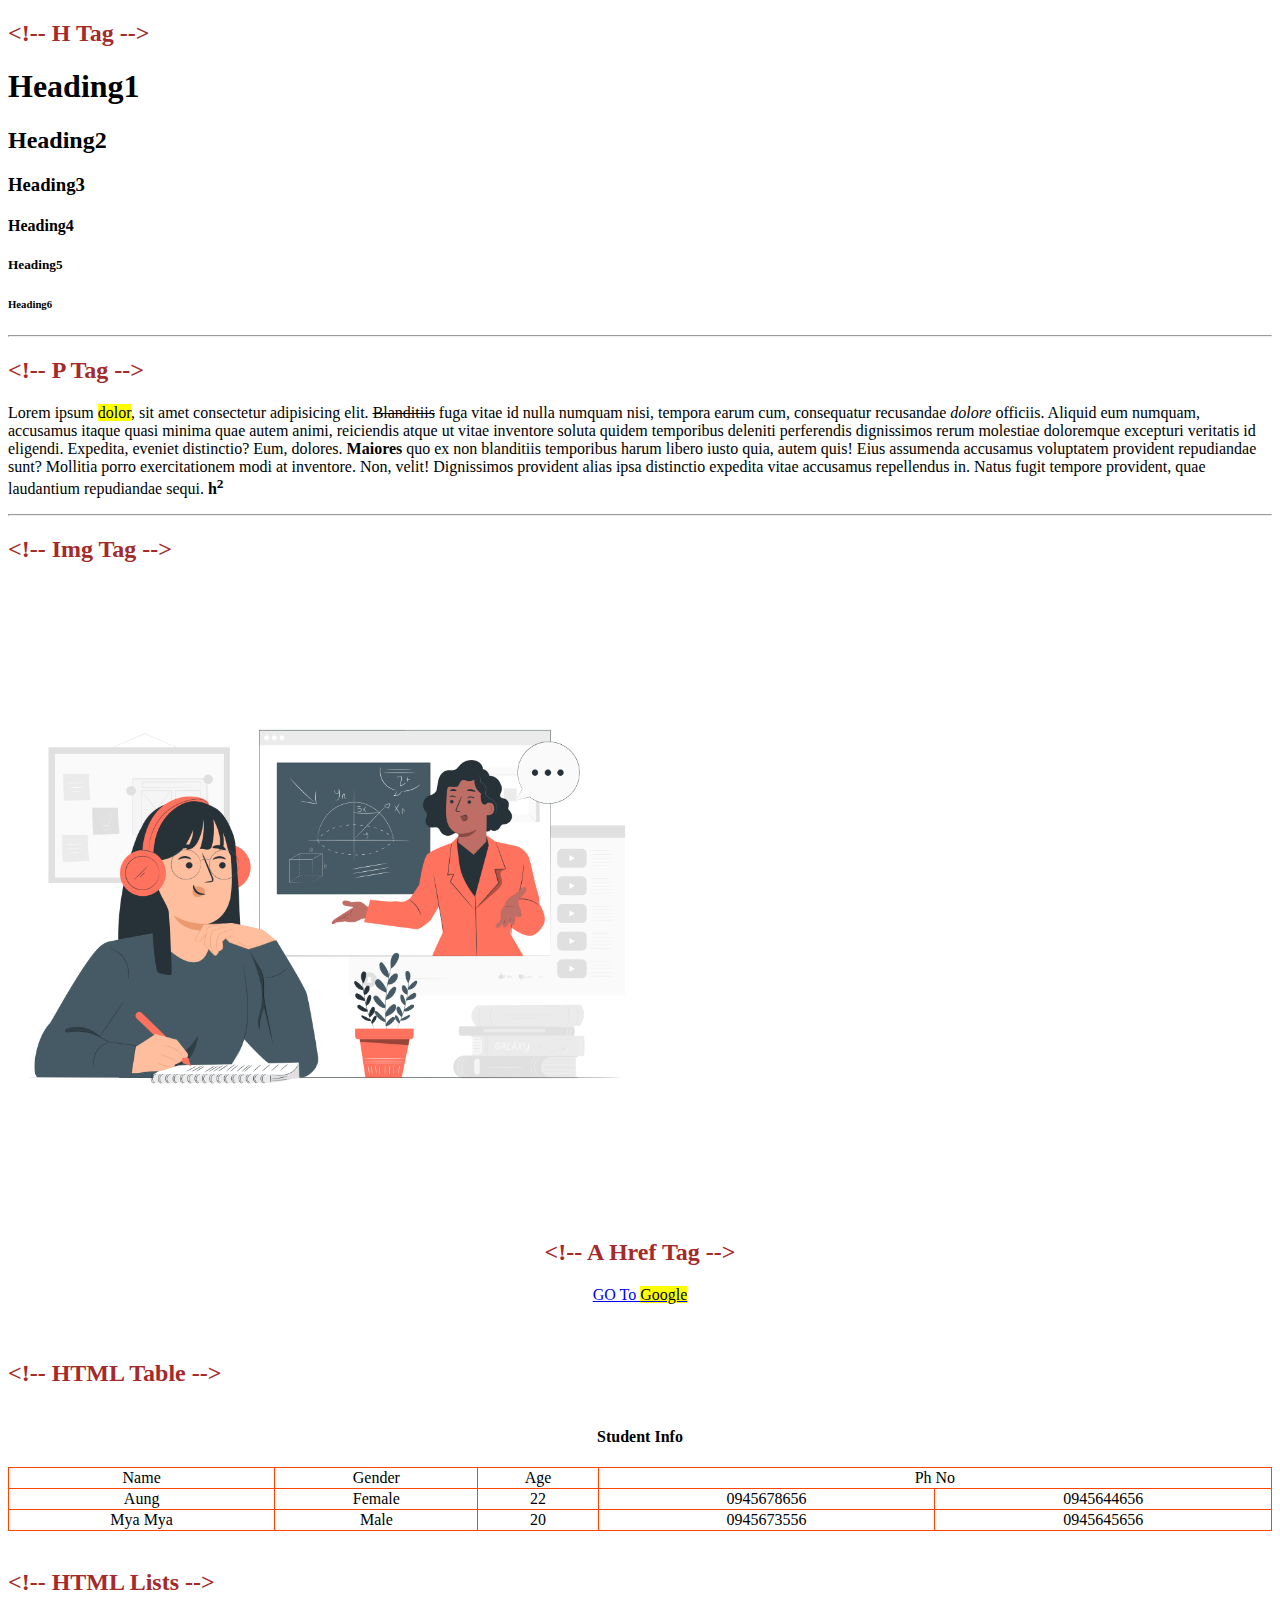
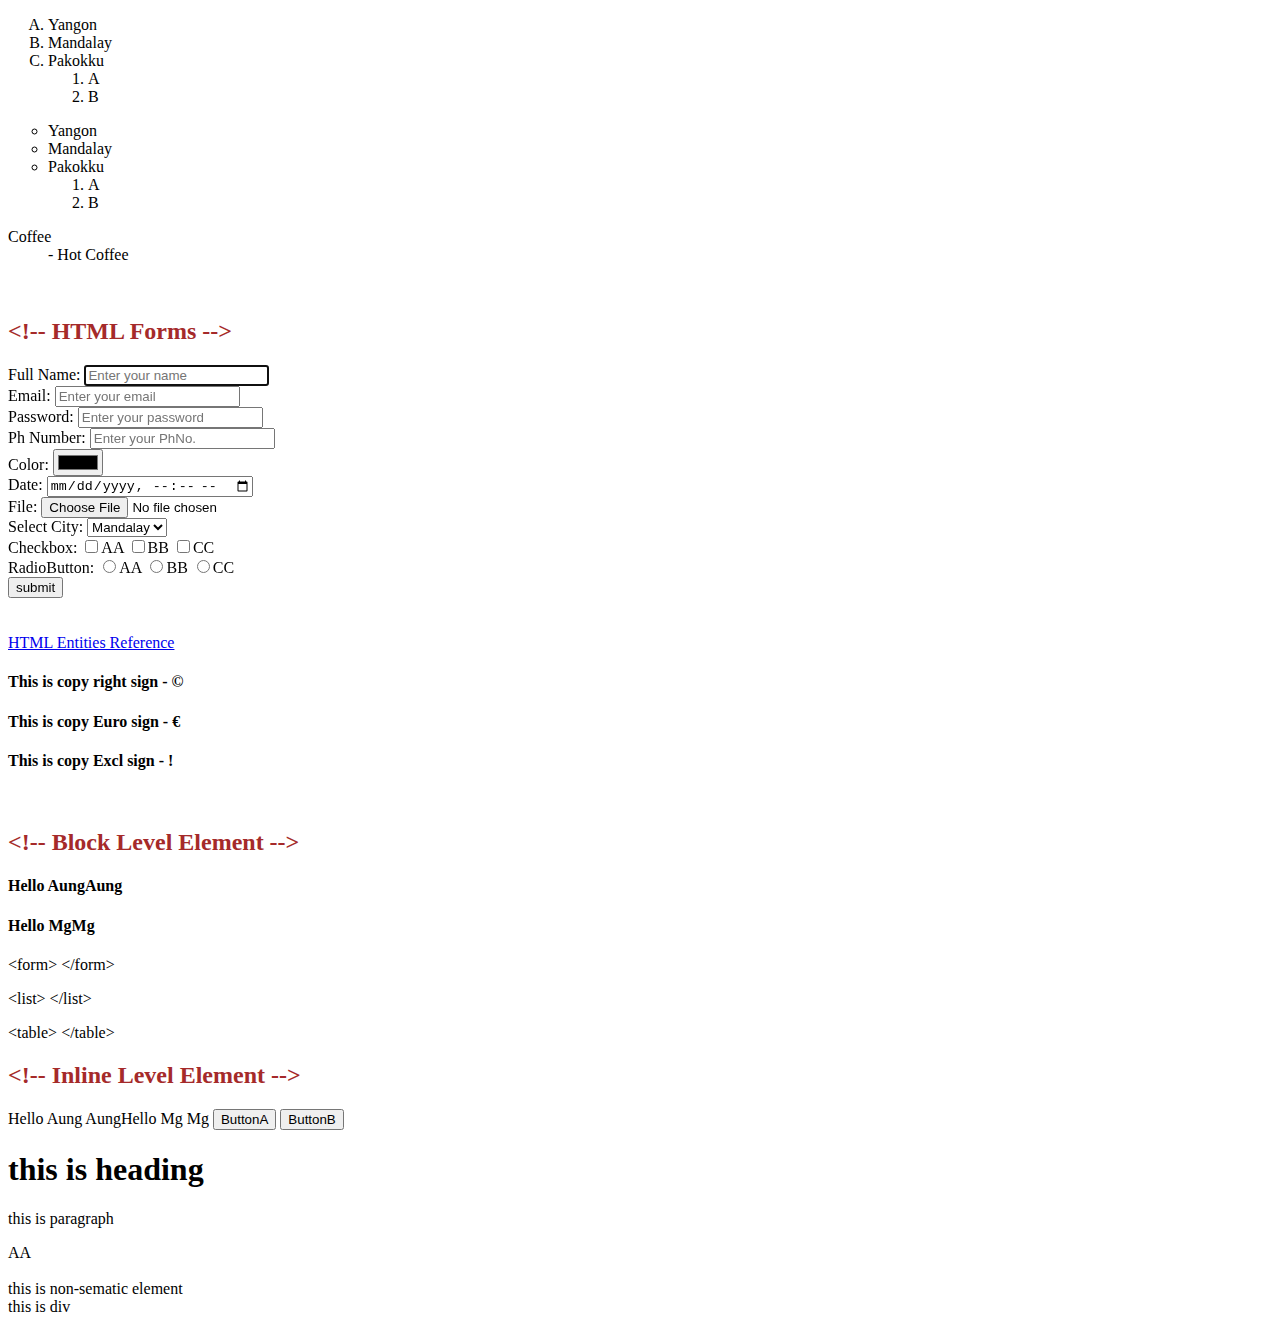
==== HTML/index.html @ 76601cfd "HTML" ====
<!DOCTYPE html>
<html lang="en">
<head>
    <meta charset="UTF-8">
    <meta name="keywords" content="HTML,CSS Document">
    <meta http-equiv="X-UA-Compatible" content="IE=edge">
    <meta name="viewport" content="width=device-width, initial-scale=1.0">
    <title>Sample HTML Document</title>
    <link rel="stylesheet" href="css/style.css">
</head>
<body>
    <h2>&lt;&excl;-- H Tag --&gt;</h2>
    <h1>Heading1</h1>
    <h2 class="h2">Heading2</h2>
    <h3>Heading3</h3>
    <h4>Heading4</h4>
    <h5>Heading5</h5>
    <h6>Heading6</h6>
    <hr>

    <h2>&lt;&excl;-- P Tag --&gt;</h2>
    <p>
        Lorem ipsum <mark>dolor</mark>, sit amet consectetur adipisicing elit. <del>Blanditiis</del> fuga vitae id nulla numquam nisi, tempora earum cum, consequatur recusandae <i>dolore</i> officiis. Aliquid eum numquam, accusamus itaque quasi minima quae autem animi, reiciendis atque ut vitae inventore soluta quidem temporibus deleniti perferendis dignissimos rerum molestiae doloremque excepturi veritatis id eligendi. Expedita, eveniet distinctio? Eum, dolores. <strong>Maiores</strong> quo ex non blanditiis temporibus harum libero iusto quia, autem quis! Eius assumenda accusamus voluptatem provident repudiandae sunt? Mollitia porro exercitationem modi at inventore. Non, velit! Dignissimos provident alias ipsa distinctio expedita vitae accusamus repellendus in. Natus fugit tempore provident, quae laudantium repudiandae sequi. <b>h<sup>2</sup></b> 
    </p>
    <hr>

    <h2>&lt;&excl;-- Img Tag --&gt;</h2>
                <!-- value -->
    <img src="photos/onlinelearning.png" alt="Online Learning" width="50%" height="100%">
    <!-- property -->
    <br>

    <center><h2>&lt;&excl;-- A Href Tag --&gt;</h2></center>
    <a href="https://www.google.com" target="_blank"><center>GO To <mark>Google</mark></center></a>
    <br>
    <br>

    <!-- HTML Table -->
    <h2>&lt;&excl;-- HTML Table --&gt;</h2>
    <table>
        <caption><h4> Student Info </h4></caption>
        <tr>
            <td>Name</td>
            <td>Gender</td>
            <td>Age</td>
            <td colspan="2">Ph No</td>
        </tr>
        <tr>
            <td>Aung</td>
            <td>Female</td>
            <td>22</td>
            <td>0945678656</td>
            <td>0945644656</td>
        </tr>
        <tr>
            <td>Mya Mya</td>
            <td>Male</td>
            <td>20</td>
            <td>0945673556</td>
            <td>0945645656</td>
        </tr>
    </table>
    <br>

    <!-- HTML Lists -->
    <h2>&lt;&excl;-- HTML Lists --&gt;</h2>
    <!-- Ordered Lists -->
    <ol type="A">
        <li>Yangon</li>
        <li>Mandalay</li>
        <li>Pakokku
            <ol>
                <li>A</li>
                <li>B</li>
            </ol>
        </li>
    </ol>
    <!-- UnOrdered Lists -->
    <ul>
        <li>Yangon</li>
        <li>Mandalay</li>
        <li>Pakokku
            <ol>
                <li>A</li>
                <li>B</li>
            </ol>
        </li>
    </ul>
    <!-- Description Lists --> 
    <dl>
        <dt>Coffee</dt>
        <dd>- Hot Coffee</dd>
    </dl>
    <br>

    <!-- HTML Forms -->
    <h2>&lt;&excl;-- HTML Forms --&gt;</h2>
    <form action="">
        <label for="name">Full Name: </label>
        <input type="text" placeholder="Enter your name" id="name" autofocus><br>
        <label for="email">Email: </label>
        <input type="email" placeholder="Enter your email" id="email"><br>
        <label for="password">Password: </label>
        <input type="password" placeholder="Enter your password" id="password"><br>
        <label for="no">Ph Number: </label>
        <input type="number" placeholder="Enter your PhNo." id="no"><br>
        <label for="color">Color: </label>
        <input type="color" id="color"><br>
        <label for="date">Date: </label>
        <input type="datetime-local" id="date"><br>
        <label for="file">File: </label>
        <input type="file" id="file"><br>
        <label for="file">Select City: </label>
        <select name="ygn">
            <option value="mdy">Mandalay</option>
            <option value="ygn">Yangon</option>
            <option value="pku">Pakokku</option>
        </select><br>
        <label for="checkbox">Checkbox: </label>
        <input type="checkbox" value="checkbox" id="checkbox">AA
        <input type="checkbox" value="checkbox" id="checkbox">BB
        <input type="checkbox" value="checkbox" id="checkbox">CC<br>
        <label for="radiobutton">RadioButton: </label>
        <input type="radio" value="radiobutton" id="radiobutton">AA
        <input type="radio" value="radiobutton" id="radiobutton">BB
        <input type="radio" value="radiobutton" id="radiobutton">CC<br>
        <input type="submit" value="submit">
    </form>
    <br>
    <br>

    <!-- HTML Emojis & Entities --> 
    <a href="https://www.htmlquick.com/reference/character-entity-reference.html">
        HTML Entities Reference
    </a> 
    <h4>This is copy right sign - &copy;</h4>
    <h4>This is copy Euro sign - &euro;</h4>
    <h4>This is copy Excl sign - &excl;</h4>
    <br>

    <!-- Block & Inline Element -->
    <h2>&lt;&excl;-- Block Level Element --&gt;</h2>
    <h4>Hello AungAung</h4>
    <h4>Hello MgMg</h4>
    <p>&lt;form&gt; &lt;/form&gt;</p>
    <p>&lt;list&gt; &lt;/list&gt;</p>
    <p>&lt;table&gt; &lt;/table&gt;</p>

    <h2>&lt;&excl;-- Inline Level Element --&gt;</h2>
    <span>Hello Aung Aung</span><span>Hello Mg Mg</span>
    <button>ButtonA</button>
    <button>ButtonB</button>
    <br>

    <!-- Sematic Element -->
    <h1>this is heading</h1>
    <p>this is paragraph</p>
    <article>AA</article><br>

    <!-- Non-Sematic Element -->
    <span>this is non-sematic element</span>
    <div>this is div</div>


</body>
</html>
---- HTML/css/style.css ----
table{
    width: 100%;
}
table,tr,th,td{
    border: 1px solid orangered;
    border-collapse: collapse; /* table borders should collapse into a single border */
    text-align: center;
}
ul{
    list-style-type: circle;
}
h2{
    color: brown;
}
.h2{
    color: black;
}
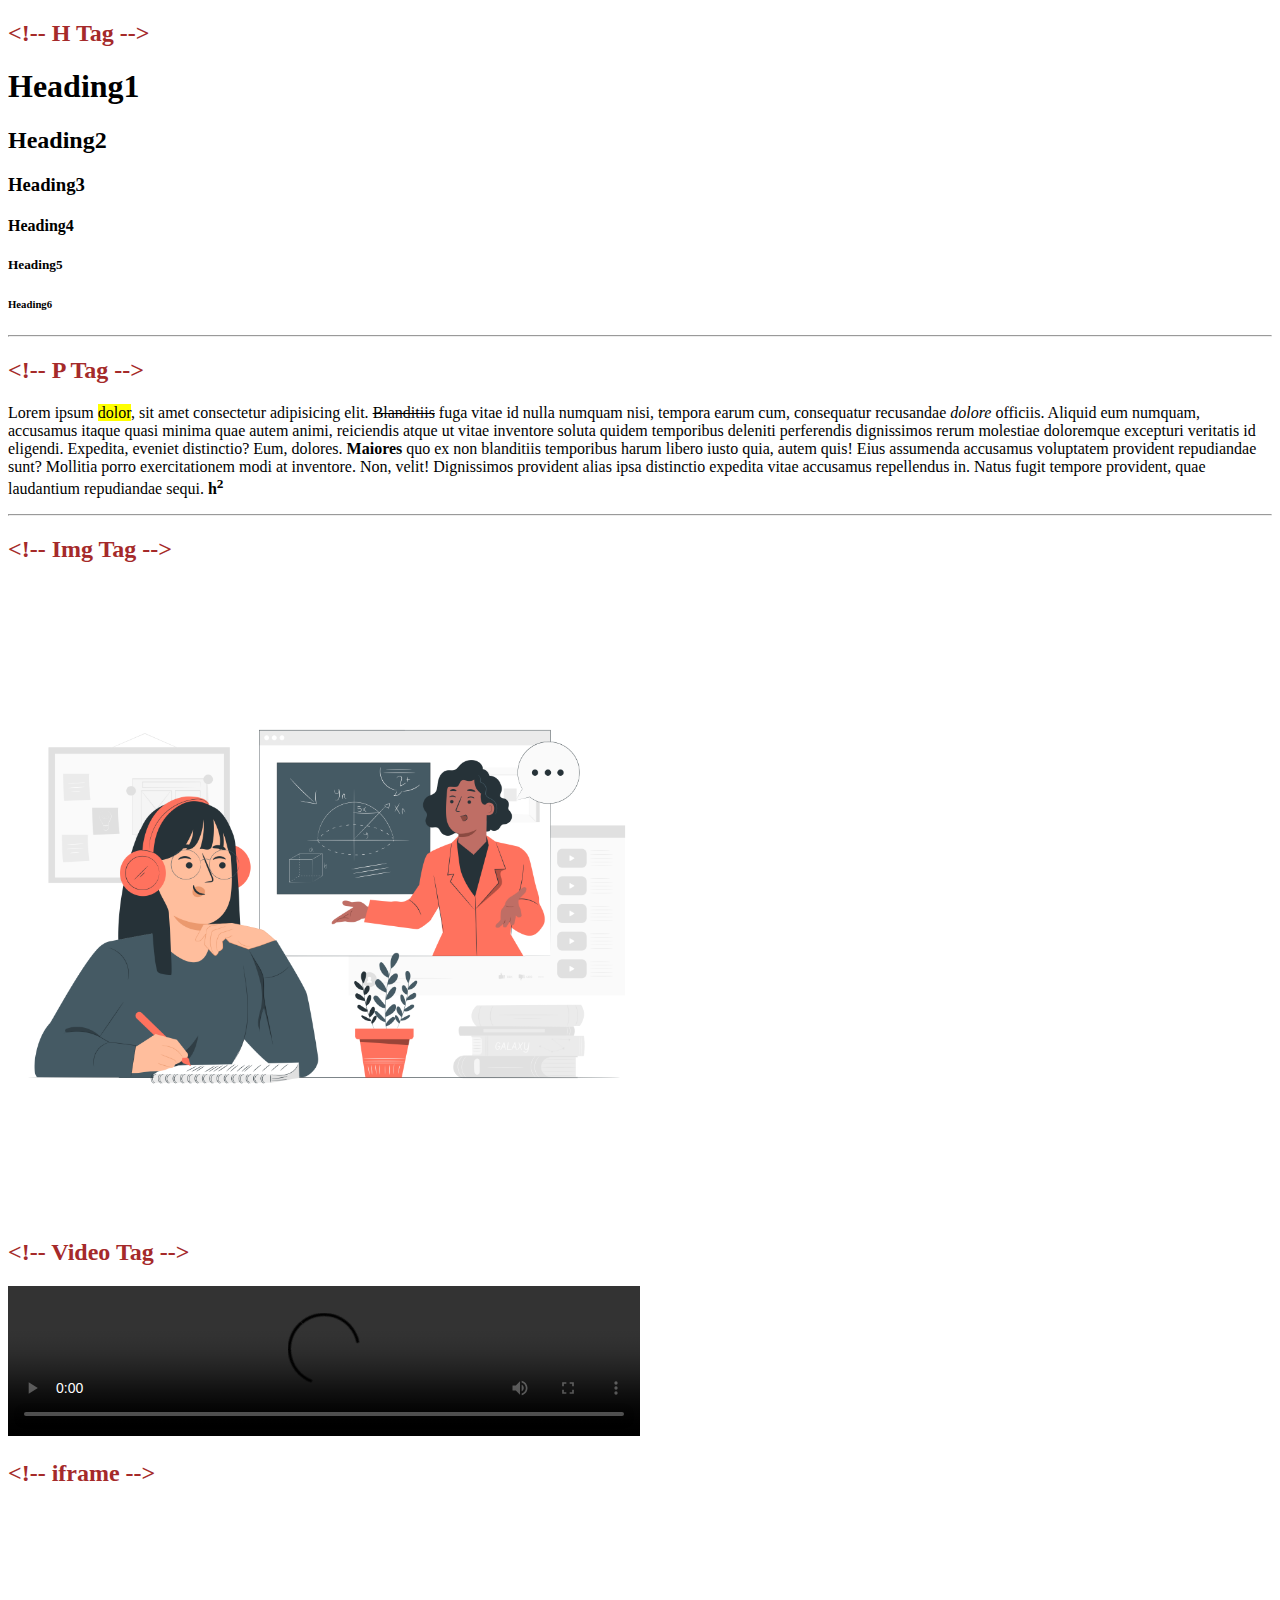
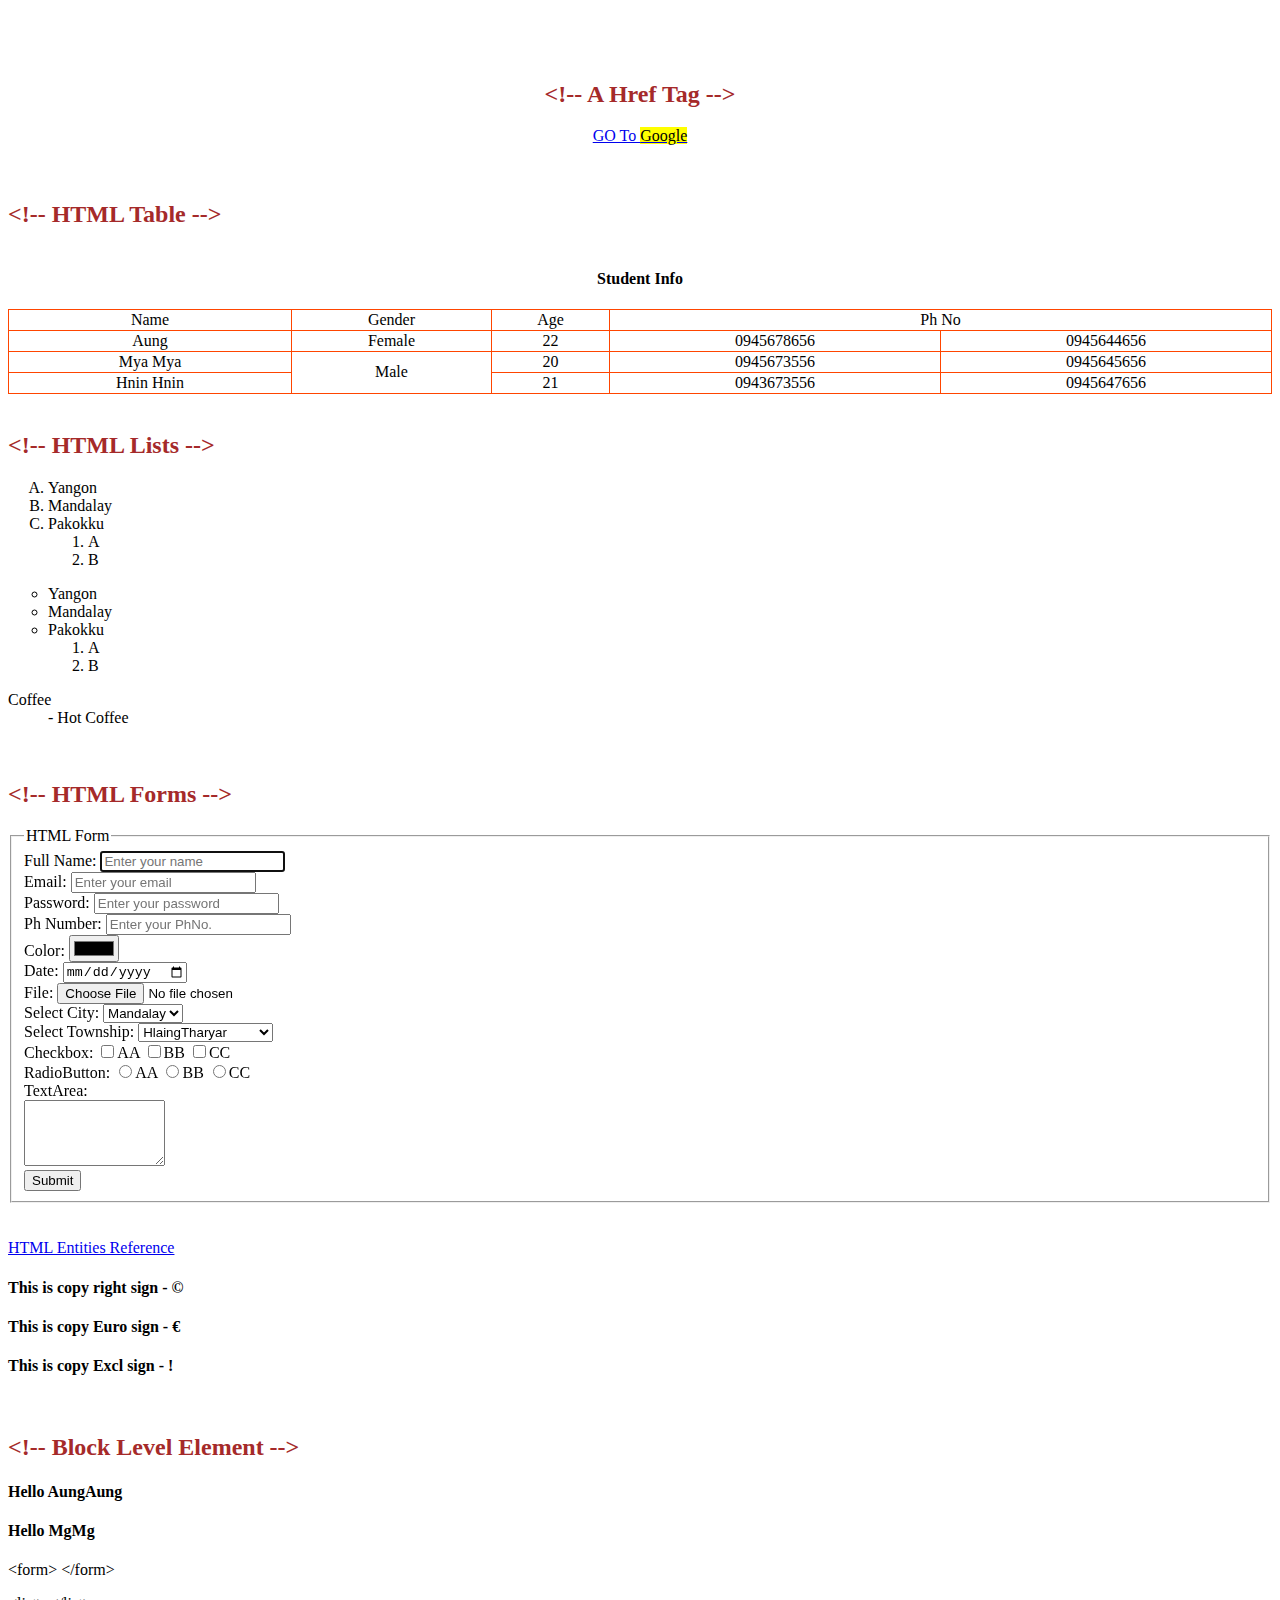
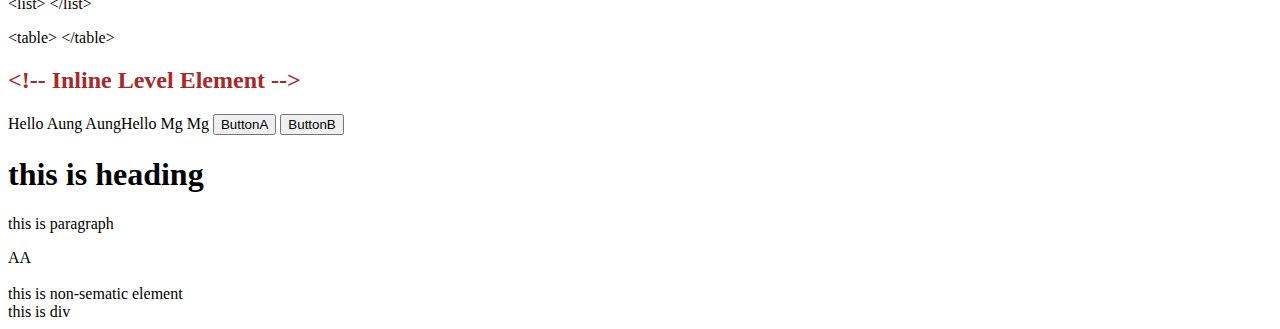
==== commit 97778132: "updating HTML" ====
--- a/HTML/index.html
+++ b/HTML/index.html
@@ -2,7 +2,8 @@
 <html lang="en">
 <head>
     <meta charset="UTF-8">
-    <meta name="keywords" content="HTML,CSS Document">
+    <meta name="keywords" content="HTML,CSSDocument">
+    <meta name="author" content="EiSandy">
     <meta http-equiv="X-UA-Compatible" content="IE=edge">
     <meta name="viewport" content="width=device-width, initial-scale=1.0">
     <title>Sample HTML Document</title>
@@ -26,9 +27,16 @@
 
     <h2>&lt;&excl;-- Img Tag --&gt;</h2>
                 <!-- value -->
-    <img src="photos/onlinelearning.png" alt="Online Learning" width="50%" height="100%">
+    <img src="photos/onlinelearning.png" alt="Online Learning" width="50%" height="100%" title="OnlineLearning">
     <!-- property -->
     <br>
+
+    <h2>&lt;&excl;-- Video Tag --&gt;</h2>
+    <video src="https://bit.ly/3pGmUPp" width="50%" height="50%" controls></video><br>
+
+    <h2>&lt;&excl;-- iframe --&gt;</h2>
+    <!-- <embed src="" type=""> -->
+    <iframe width="50%" height="50%" src="https://www.youtube.com/embed/ZxKM3DCV2kE" title="Web Development Full Course - 22 Hour Course | Learn Full Stack Web Development From Scratch" frameborder="0" allow="accelerometer; autoplay; clipboard-write; encrypted-media; gyroscope; picture-in-picture" allowfullscreen></iframe>
 
     <center><h2>&lt;&excl;-- A Href Tag --&gt;</h2></center>
     <a href="https://www.google.com" target="_blank"><center>GO To <mark>Google</mark></center></a>
@@ -39,26 +47,36 @@
     <h2>&lt;&excl;-- HTML Table --&gt;</h2>
     <table>
         <caption><h4> Student Info </h4></caption>
-        <tr>
+        <thead>
+            <tr>
             <td>Name</td>
             <td>Gender</td>
             <td>Age</td>
             <td colspan="2">Ph No</td>
         </tr>
-        <tr>
-            <td>Aung</td>
-            <td>Female</td>
-            <td>22</td>
-            <td>0945678656</td>
-            <td>0945644656</td>
-        </tr>
-        <tr>
-            <td>Mya Mya</td>
-            <td>Male</td>
-            <td>20</td>
-            <td>0945673556</td>
-            <td>0945645656</td>
-        </tr>
+        </thead>
+        <tbody>
+            <tr>
+                <td>Aung</td>
+                <td>Female</td>
+                <td>22</td>
+                <td>0945678656</td>
+                <td>0945644656</td>
+            </tr>
+            <tr>
+                <td>Mya Mya</td>
+                <td rowspan="2">Male</td>
+                <td>20</td>
+                <td>0945673556</td>
+                <td>0945645656</td>
+            </tr>
+            <tr>
+                <td>Hnin Hnin</td>
+                <td>21</td>
+                <td>0943673556</td>
+                <td>0945647656</td>
+            </tr>
+        </tbody>
     </table>
     <br>
 
@@ -94,37 +112,54 @@
     <br>
 
     <!-- HTML Forms -->
+    <!-- http://127.0.0.1:5500/submit?eisandy=eisandy&eisandy=eisandy%40gmail.com&ygn=mdy -->
     <h2>&lt;&excl;-- HTML Forms --&gt;</h2>
-    <form action="">
-        <label for="name">Full Name: </label>
-        <input type="text" placeholder="Enter your name" id="name" autofocus><br>
-        <label for="email">Email: </label>
-        <input type="email" placeholder="Enter your email" id="email"><br>
-        <label for="password">Password: </label>
-        <input type="password" placeholder="Enter your password" id="password"><br>
-        <label for="no">Ph Number: </label>
-        <input type="number" placeholder="Enter your PhNo." id="no"><br>
-        <label for="color">Color: </label>
-        <input type="color" id="color"><br>
-        <label for="date">Date: </label>
-        <input type="datetime-local" id="date"><br>
-        <label for="file">File: </label>
-        <input type="file" id="file"><br>
-        <label for="file">Select City: </label>
-        <select name="ygn">
-            <option value="mdy">Mandalay</option>
-            <option value="ygn">Yangon</option>
-            <option value="pku">Pakokku</option>
-        </select><br>
-        <label for="checkbox">Checkbox: </label>
-        <input type="checkbox" value="checkbox" id="checkbox">AA
-        <input type="checkbox" value="checkbox" id="checkbox">BB
-        <input type="checkbox" value="checkbox" id="checkbox">CC<br>
-        <label for="radiobutton">RadioButton: </label>
-        <input type="radio" value="radiobutton" id="radiobutton">AA
-        <input type="radio" value="radiobutton" id="radiobutton">BB
-        <input type="radio" value="radiobutton" id="radiobutton">CC<br>
-        <input type="submit" value="submit">
+    <form method="GET" action="/submit">
+        <fieldset>
+            <legend>HTML Form</legend>
+            <label for="name">Full Name: </label>
+            <input type="text" name="eisandy" placeholder="Enter your name" id="name" autofocus required><br>
+            <label for="email">Email: </label>
+            <input type="email" name="eisandy" placeholder="Enter your email" id="email" required><br>
+            <label for="password">Password: </label>
+            <input type="password" placeholder="Enter your password" id="password"><br>
+            <label for="no">Ph Number: </label>
+            <input type="number" placeholder="Enter your PhNo." id="no"><br>
+            <label for="color">Color: </label>
+            <input type="color" id="color"><br>
+            <label for="date">Date: </label>
+            <input type="date" id="date"><br>
+            <label for="file">File: </label>
+            <input type="file" id="file"><br>
+            <label for="city">Select City: </label>
+            <select name="city" id="city">
+                <option value="mdy">Mandalay</option>
+                <option value="ygn">Yangon</option>
+                <option value="pku">Pakokku</option>
+            </select><br>
+            <label for="tsp">Select Township: </label>
+            <select name="" id="">
+                <optgroup label="Yangon">
+                    <option value="hty">HlaingTharyar</option>
+                    <option value="is">Insein</option>
+                </optgroup>
+                <optgroup label="Mandalay">
+                    <option value="act1">AungChanTharI</option>
+                    <option value="act2">AungChanTharII</option>
+                </optgroup>
+            </select><br>
+            <label for="checkbox">Checkbox: </label>
+            <input type="checkbox" name="cb" value="checkbox" id="checkbox">AA
+            <input type="checkbox" name="cb" value="checkbox" id="checkbox">BB
+            <input type="checkbox" name="cb" value="checkbox" id="checkbox">CC<br>
+            <label for="radiobutton">RadioButton: </label>
+            <input type="radio" name="radio" value="radiobutton" id="radiobutton">AA
+            <input type="radio" name="radio" value="radiobutton" id="radiobutton">BB
+            <input type="radio" name="radio" value="radiobutton" id="radiobutton">CC<br>
+            <label for="textarea">TextArea: </label><br>
+            <textarea name="textarea" id="textarea" cols="15" rows="4"></textarea><br>
+            <input type="submit" value="Submit">
+        </fieldset>
     </form>
     <br>
     <br>
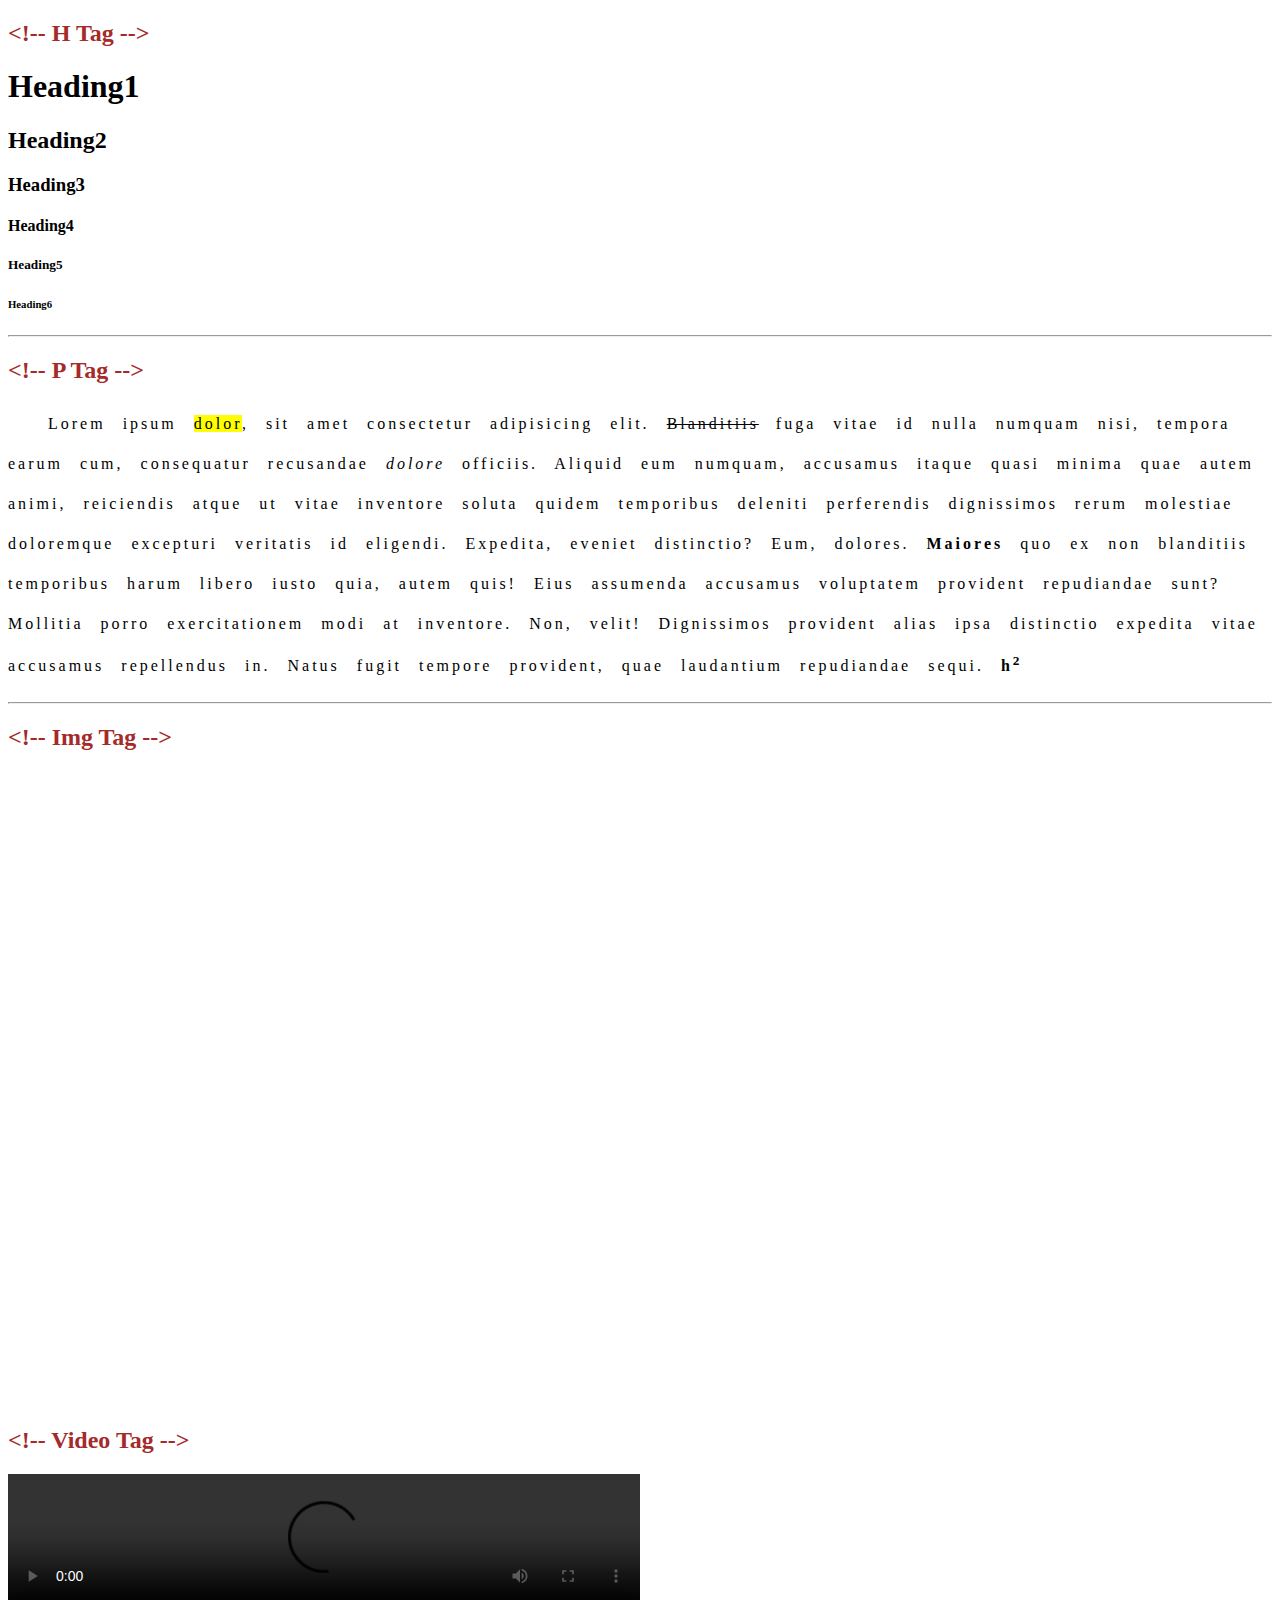
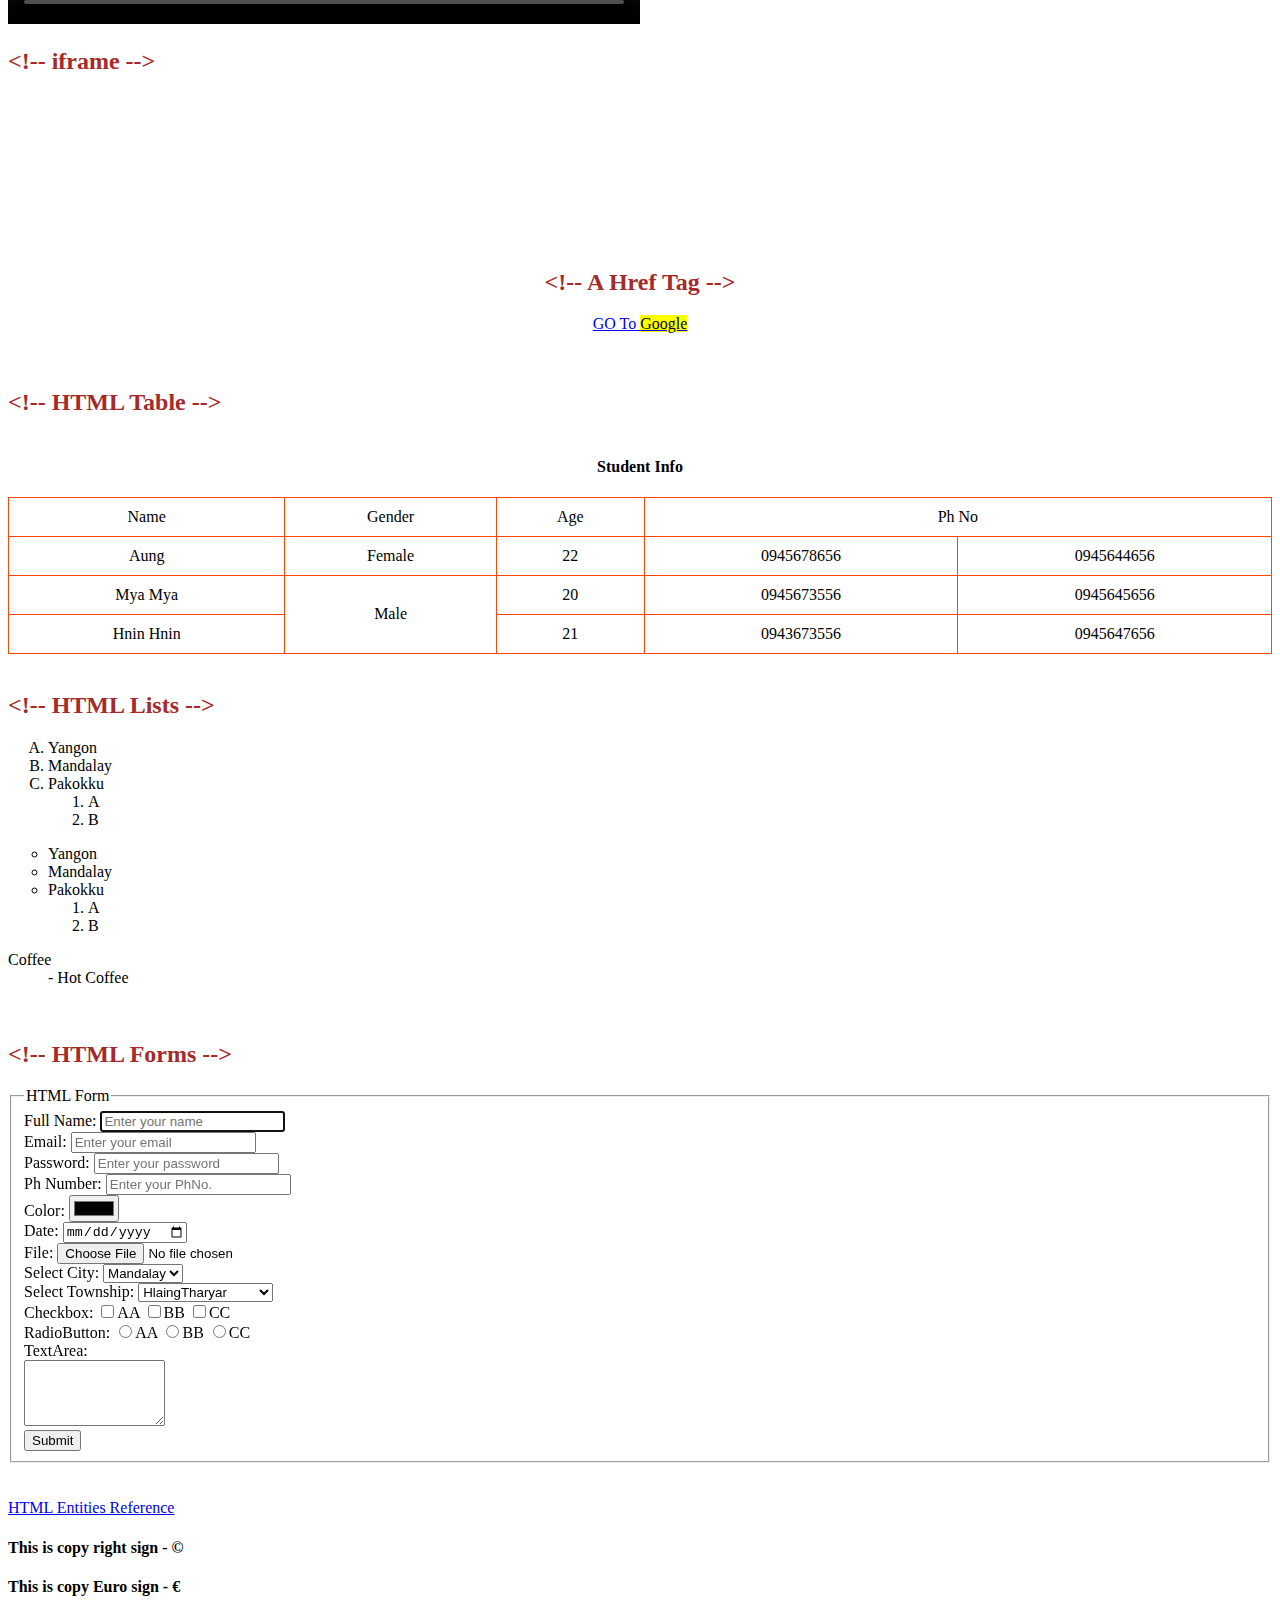
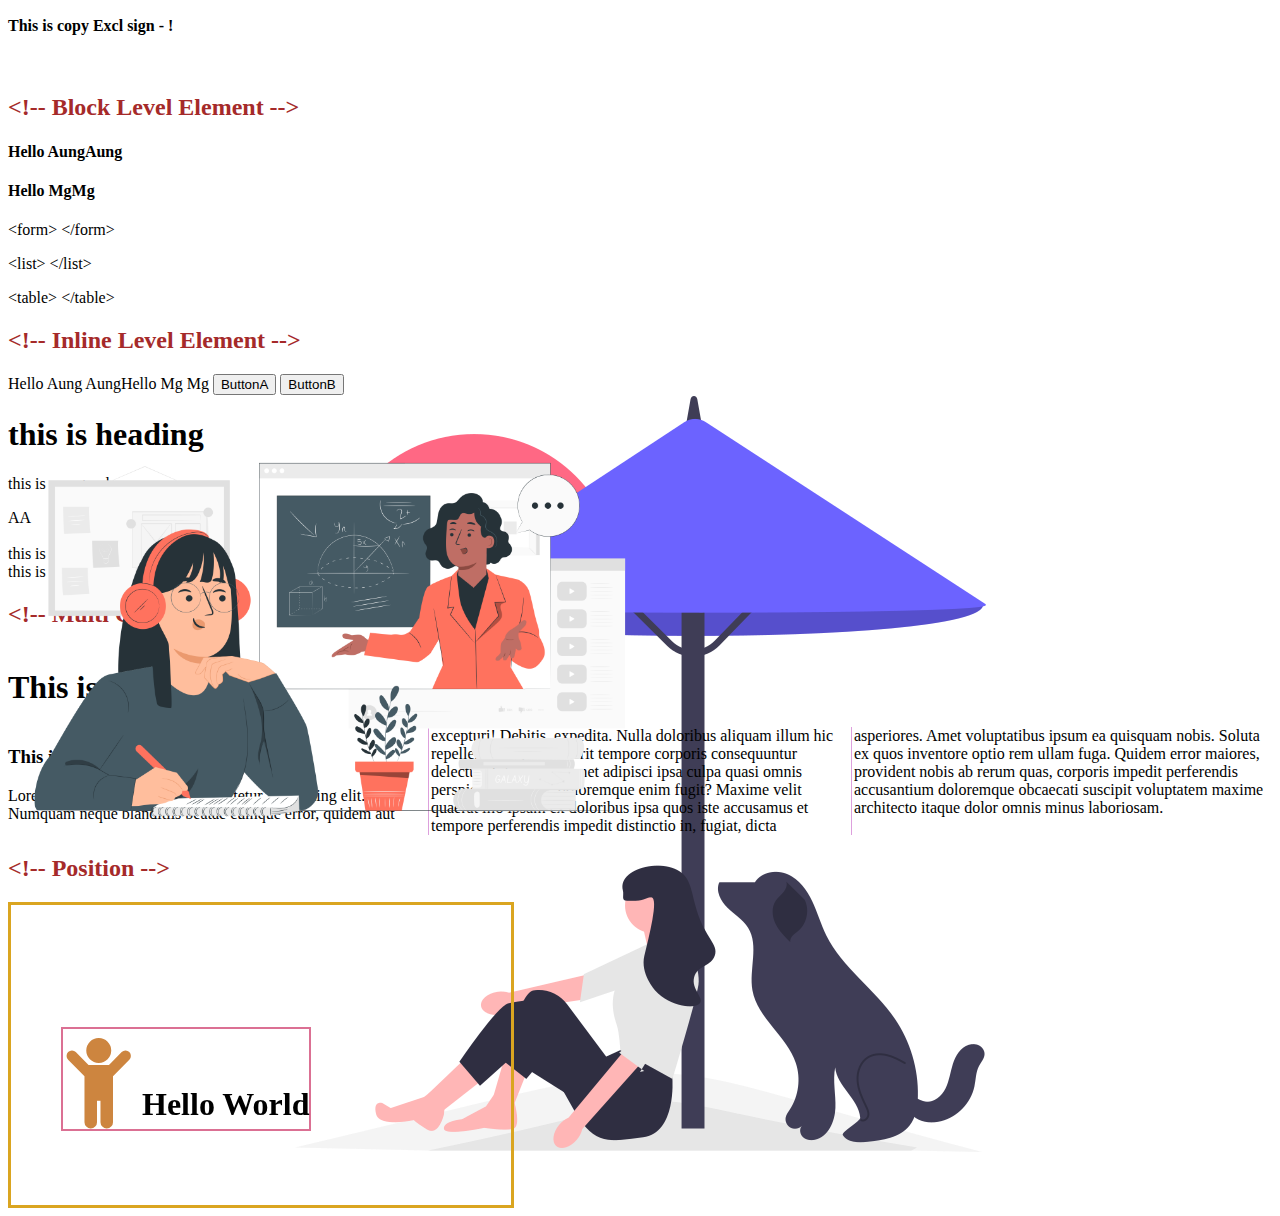
==== commit 580ac2b5: "CSS" ====
--- a/HTML/index.html
+++ b/HTML/index.html
@@ -8,6 +8,7 @@
     <meta name="viewport" content="width=device-width, initial-scale=1.0">
     <title>Sample HTML Document</title>
     <link rel="stylesheet" href="css/style.css">
+    <link rel="stylesheet" href="https://stackpath.bootstrapcdn.com/font-awesome/4.7.0/css/font-awesome.min.css">
 </head>
 <body>
     <h2>&lt;&excl;-- H Tag --&gt;</h2>
@@ -20,7 +21,7 @@
     <hr>
 
     <h2>&lt;&excl;-- P Tag --&gt;</h2>
-    <p>
+    <p class="ptag">
         Lorem ipsum <mark>dolor</mark>, sit amet consectetur adipisicing elit. <del>Blanditiis</del> fuga vitae id nulla numquam nisi, tempora earum cum, consequatur recusandae <i>dolore</i> officiis. Aliquid eum numquam, accusamus itaque quasi minima quae autem animi, reiciendis atque ut vitae inventore soluta quidem temporibus deleniti perferendis dignissimos rerum molestiae doloremque excepturi veritatis id eligendi. Expedita, eveniet distinctio? Eum, dolores. <strong>Maiores</strong> quo ex non blanditiis temporibus harum libero iusto quia, autem quis! Eius assumenda accusamus voluptatem provident repudiandae sunt? Mollitia porro exercitationem modi at inventore. Non, velit! Dignissimos provident alias ipsa distinctio expedita vitae accusamus repellendus in. Natus fugit tempore provident, quae laudantium repudiandae sequi. <b>h<sup>2</sup></b> 
     </p>
     <hr>
@@ -196,6 +197,22 @@
     <span>this is non-sematic element</span>
     <div>this is div</div>
 
+    <!-- Multi Column like newspaper -->
+    <h2>&lt;&excl;-- Multi Column --&gt;</h2>
+    <div id="container">
+        <h1>This is Title</h1>
+        <h3>This is Sub-Title</h3>
+        <p>Lorem ipsum dolor sit amet consectetur adipisicing elit. Numquam neque blanditiis beatae cumque error, quidem aut excepturi! Debitis, expedita. Nulla doloribus aliquam illum hic repellendus reprehenderit tempore corporis consequuntur delectus dignissimos amet adipisci ipsa culpa quasi omnis perspiciatis in eius, doloremque enim fugit? Maxime velit quaerat illo ipsam ex doloribus ipsa quos iste accusamus et tempore perferendis impedit distinctio in, fugiat, dicta asperiores. Amet voluptatibus ipsum ea quisquam nobis. Soluta ex quos inventore optio rem ullam fuga. Quidem error maiores, provident nobis ab rerum quas, corporis impedit perferendis accusantium doloremque obcaecati suscipit voluptatem maxime architecto itaque dolor omnis minus laboriosam.</p>
+    </div>
+
+    <!-- CSS Position -->
+    <h2>&lt;&excl;-- Position --&gt;</h2>
+
+    <div id="position">
+        <h1 class="p_child">
+            <i id="child" class="fa fa-child" aria-hidden="true"></i> Hello World
+        </h1>
+    </div>
 
 </body>
 </html>--- a/HTML/css/style.css
+++ b/HTML/css/style.css
@@ -5,6 +5,7 @@
     border: 1px solid orangered;
     border-collapse: collapse; /* table borders should collapse into a single border */
     text-align: center;
+    padding: 10px;
 }
 ul{
     list-style-type: circle;
@@ -14,4 +15,47 @@
 }
 .h2{
     color: black;
+}
+body{
+    /* background-color: #FFFFFF;
+    background-image: url("../photos/beachday.png");
+    background-repeat: no-repeat;
+    background-position: center top; */
+    
+    background: #FFFFFF url(../photos/beachday.png) no-repeat center top;
+    background-attachment: fixed;
+}
+.ptag{
+    line-height: 2.5;
+    word-spacing: 10px;
+    letter-spacing: 3px;
+    text-indent: 40px;
+}
+#container{
+    column-count: 3;
+    column-gap: 5px;
+    column-rule: 1px solid plum;
+}
+#container h1{
+    column-span: all;
+}
+img{
+    position: sticky;
+    top: 0;
+}
+#position{
+    border: 3px solid goldenrod;
+    position: relative;
+    width: 500px;
+    height: 300px;
+}
+.p_child{
+    border: 2px solid palevioletred;
+    position: absolute;
+    top:100px;
+    left: 50px;
+}
+#child{
+    font-size: 100px;
+    color: peru;
 }